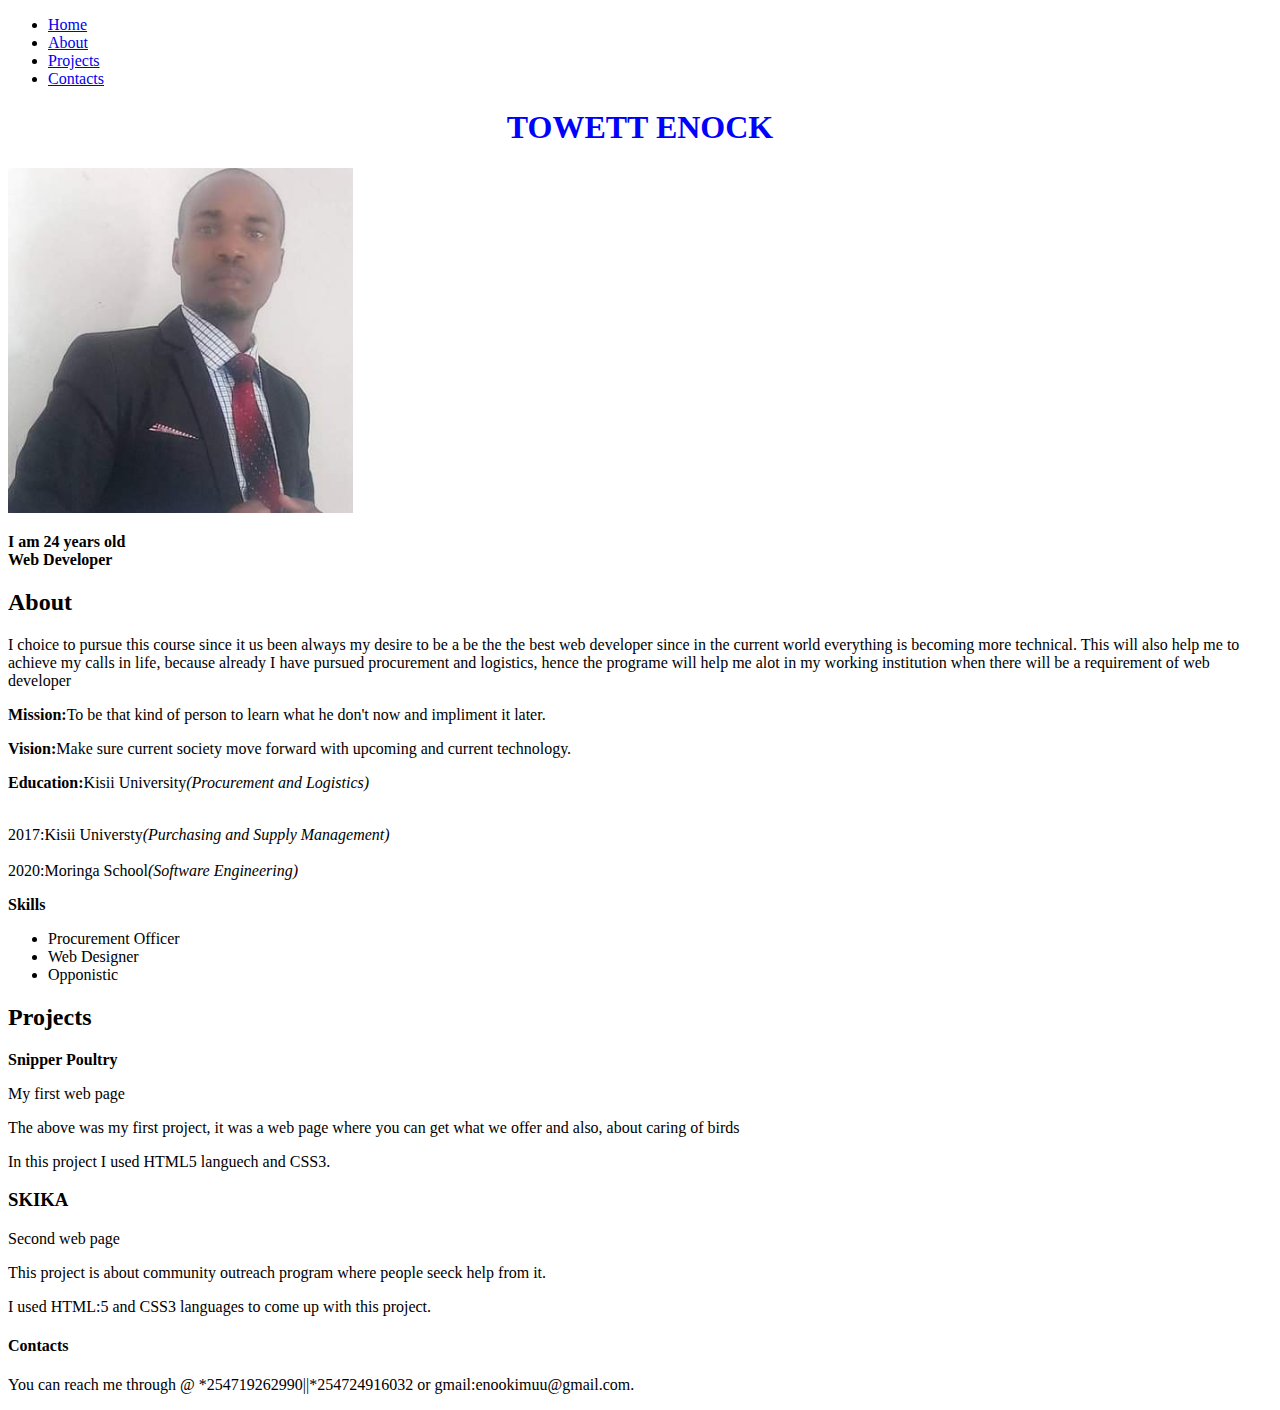
==== index.html @ b2b4a3a4 "add contacts" ====
<!DOCTYPE html>
<html lang="en">
<head>
    <meta charset="UTF-8">
    <meta name="viewport" content="width=device-width, initial-scale=1.0">
    <title>PORTFOLIO</title>
    <link rel="stylesheet" href="./styles.css">
</head>
<body>
    <header class="navbar">
       <nav>
           <ul>
               <li><a href=".index.html">Home</a></li>
               <li><a href=".about">About</a></li>
               <li><a href=".projects">Projects</a></li>
               <li><a href=".contacts">Contacts</a></li>
           </ul>
       </nav> 
    </header>
    <div class="name">
        <h1><strong>TOWETT ENOCK</strong></h1>
        <img src="./images/photo24.png" alt="a image of me">
        <p><b>I am 24 years old<br><span>Web Developer</span></b></p>
       </div>
    <div id="About">
        <h2><b>About</b></h2>
        <p>I choice to pursue this course since it us been always my desire to be a be the the best web developer since in the current world everything is becoming more technical. This will also help me to achieve my calls in life, because already I have pursued procurement and logistics, hence the programe will help me alot in my working institution when there will be a requirement of web developer</p>
        <p><strong>Mission:</strong>To be that kind of person to learn what he don't now and impliment it later.</p>
        <p><strong>Vision:</strong>Make sure current society move forward with upcoming and current technology.</p>
        <p><strong>Education:</strong>Kisii University<em>(Procurement and Logistics)</em></p>
                           <br> 2017:Kisii Universty<em>(Purchasing and Supply Management)</em></br>
                            <br>2020:Moringa School<em>(Software Engineering)</em>
        <p><strong>Skills</strong></p>
        <ul>
            <li>Procurement Officer</li>
            <lI>Web Designer</lI>
            <li>Opponistic</li>
        </ul>
    </div>
    <div id="Projects">
        <h2><strong>Projects</strong></h2>
        <p><b>Snipper Poultry</b></p>
        <a href="https://enock24.github.io/Poultry-farm/"><a>My first web page</a>
        <p>The above was my first project, it was a web page where you can get what we offer and also, about caring of birds</p>
        <p>In this project I used HTML5 languech and CSS3.</p>
        <h3><b>SKIKA</b></h3>
        <a href="https://kennedy-karuri.github.io/SKIKA/"><a>Second web page</a>
        <p>This project is about community outreach program where people seeck help from it.</p>
        <p>I used HTML:5 and CSS3 languages to come up with this project.</p>
    </div>
    <div id="footer">
        <h4><strong>Contacts</strong></h4>
        <p>You can reach me through @ *254719262990||*254724916032 or gmail:enookimuu@gmail.com.</p>
    </div>
</body>
</html>
---- styles.css ----
h1 {
    color: blue;
    text-align: center;
}
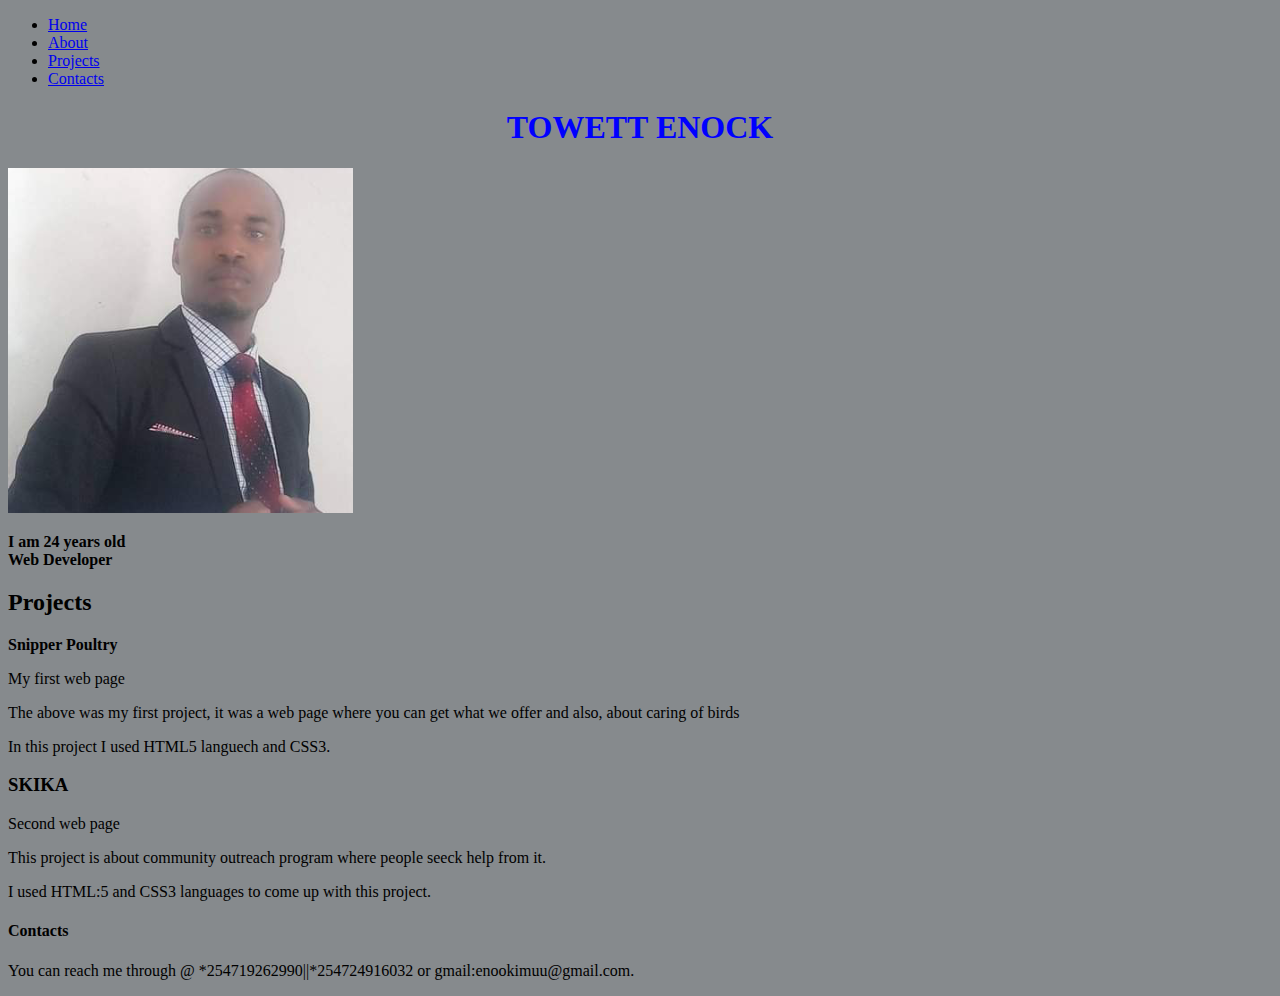
==== commit 7c66d2d8: "add about.html" ====
--- a/index.html
+++ b/index.html
@@ -10,33 +10,18 @@
     <header class="navbar">
        <nav>
            <ul>
-               <li><a href=".index.html">Home</a></li>
-               <li><a href=".about">About</a></li>
-               <li><a href=".projects">Projects</a></li>
-               <li><a href=".contacts">Contacts</a></li>
+               <li><a href="#index.html">Home</a></li>
+               <li><a href="#about">About</a></li>
+               <li><a href="#projects">Projects</a></li>
+               <li><a href="#contacts">Contacts</a></li>
            </ul>
        </nav> 
     </header>
-    <div class="name">
         <h1><strong>TOWETT ENOCK</strong></h1>
         <img src="./images/photo24.png" alt="a image of me">
         <p><b>I am 24 years old<br><span>Web Developer</span></b></p>
        </div>
-    <div id="About">
-        <h2><b>About</b></h2>
-        <p>I choice to pursue this course since it us been always my desire to be a be the the best web developer since in the current world everything is becoming more technical. This will also help me to achieve my calls in life, because already I have pursued procurement and logistics, hence the programe will help me alot in my working institution when there will be a requirement of web developer</p>
-        <p><strong>Mission:</strong>To be that kind of person to learn what he don't now and impliment it later.</p>
-        <p><strong>Vision:</strong>Make sure current society move forward with upcoming and current technology.</p>
-        <p><strong>Education:</strong>Kisii University<em>(Procurement and Logistics)</em></p>
-                           <br> 2017:Kisii Universty<em>(Purchasing and Supply Management)</em></br>
-                            <br>2020:Moringa School<em>(Software Engineering)</em>
-        <p><strong>Skills</strong></p>
-        <ul>
-            <li>Procurement Officer</li>
-            <lI>Web Designer</lI>
-            <li>Opponistic</li>
-        </ul>
-    </div>
+    
     <div id="Projects">
         <h2><strong>Projects</strong></h2>
         <p><b>Snipper Poultry</b></p>
--- a/styles.css
+++ b/styles.css
@@ -1,4 +1,13 @@
 h1 {
     color: blue;
     text-align: center;
+}
+body{
+    background-color: rgb(134, 138, 141);
+}
+home{
+    image:center
+}
+nav{
+    text-align:center:
 }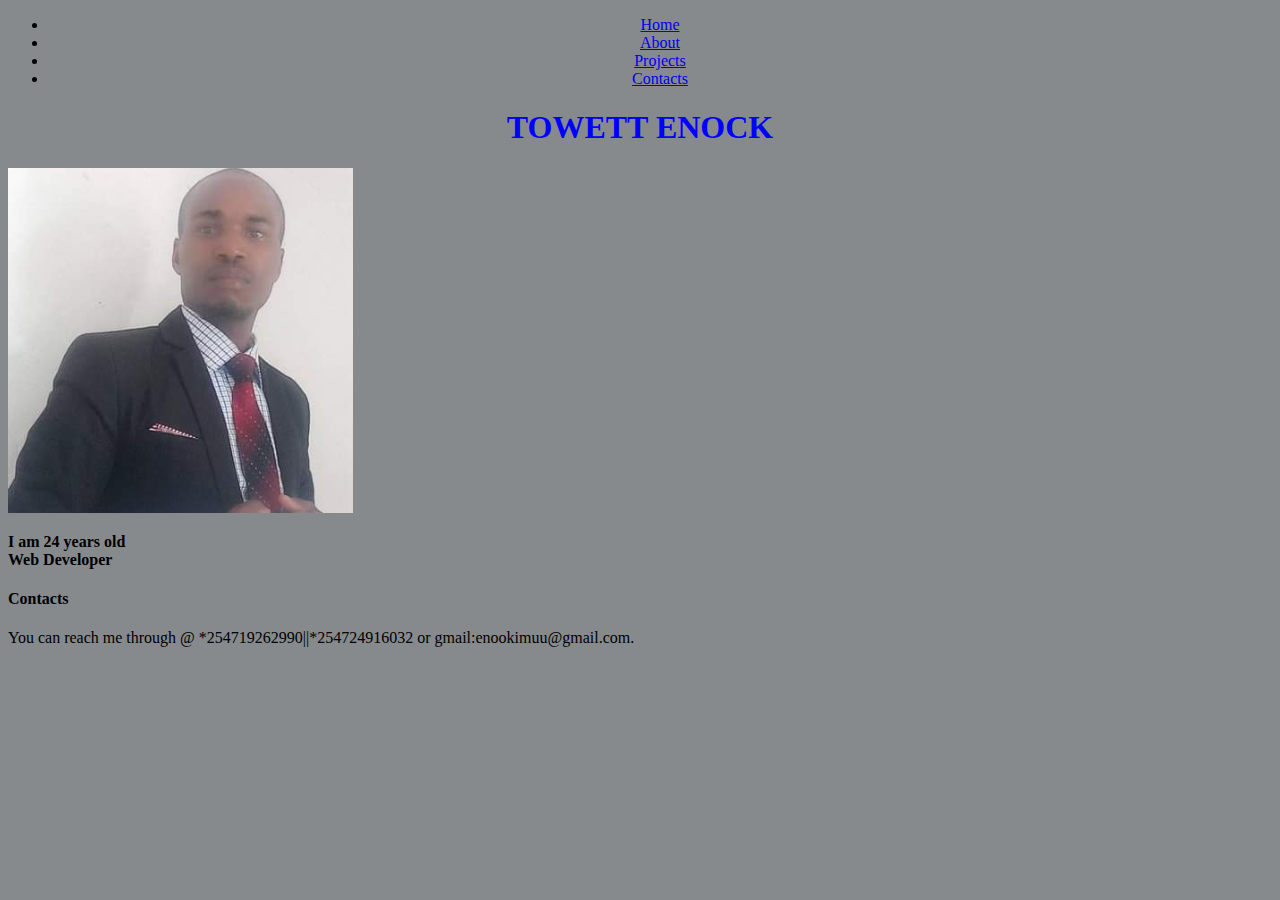
==== commit fdee7230: "add projects.html" ====
--- a/index.html
+++ b/index.html
@@ -7,7 +7,7 @@
     <link rel="stylesheet" href="./styles.css">
 </head>
 <body>
-    <header class="navbar">
+    <div class="navbar">
        <nav>
            <ul>
                <li><a href="#index.html">Home</a></li>
@@ -16,23 +16,13 @@
                <li><a href="#contacts">Contacts</a></li>
            </ul>
        </nav> 
-    </header>
+    </div>
         <h1><strong>TOWETT ENOCK</strong></h1>
         <img src="./images/photo24.png" alt="a image of me">
         <p><b>I am 24 years old<br><span>Web Developer</span></b></p>
        </div>
     
-    <div id="Projects">
-        <h2><strong>Projects</strong></h2>
-        <p><b>Snipper Poultry</b></p>
-        <a href="https://enock24.github.io/Poultry-farm/"><a>My first web page</a>
-        <p>The above was my first project, it was a web page where you can get what we offer and also, about caring of birds</p>
-        <p>In this project I used HTML5 languech and CSS3.</p>
-        <h3><b>SKIKA</b></h3>
-        <a href="https://kennedy-karuri.github.io/SKIKA/"><a>Second web page</a>
-        <p>This project is about community outreach program where people seeck help from it.</p>
-        <p>I used HTML:5 and CSS3 languages to come up with this project.</p>
-    </div>
+    
     <div id="footer">
         <h4><strong>Contacts</strong></h4>
         <p>You can reach me through @ *254719262990||*254724916032 or gmail:enookimuu@gmail.com.</p>
--- a/styles.css
+++ b/styles.css
@@ -5,9 +5,6 @@
 body{
     background-color: rgb(134, 138, 141);
 }
-home{
-    image:center
-}
 nav{
-    text-align:center:
+    text-align:center;
 }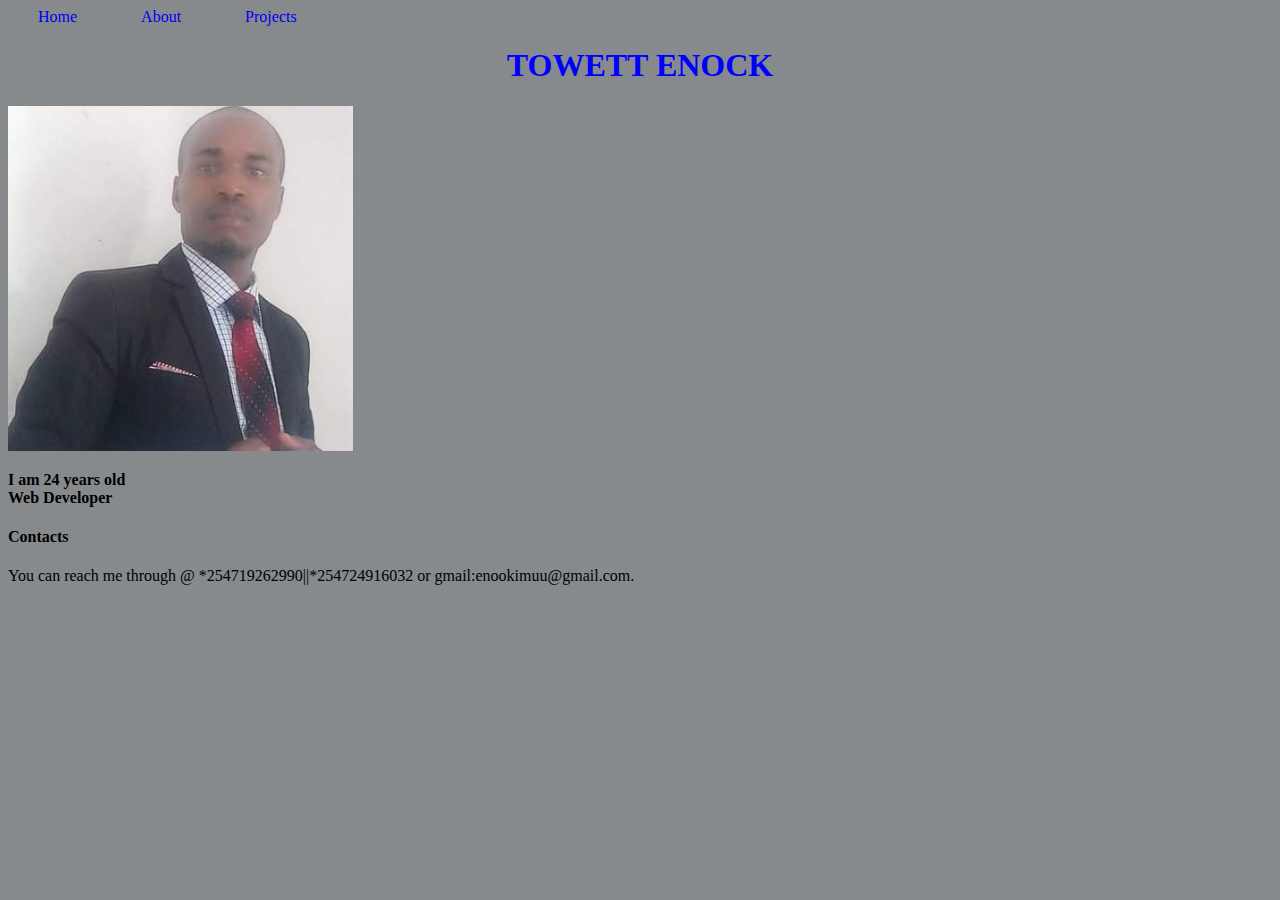
==== commit b8a3e585: "add html to about,project andindex add styles" ====
--- a/index.html
+++ b/index.html
@@ -9,12 +9,10 @@
 <body>
     <div class="navbar">
        <nav>
-           <ul>
-               <li><a href="#index.html">Home</a></li>
-               <li><a href="#about">About</a></li>
-               <li><a href="#projects">Projects</a></li>
-               <li><a href="#contacts">Contacts</a></li>
-           </ul>
+               <a href="index.html">Home</a></li>
+               <a href="about.html">About</a></li>
+               <a href="projects.html">Projects</a></li>
+
        </nav> 
     </div>
         <h1><strong>TOWETT ENOCK</strong></h1>
--- a/styles.css
+++ b/styles.css
@@ -5,6 +5,17 @@
 body{
     background-color: rgb(134, 138, 141);
 }
-nav{
+nav>a {
     text-align:center;
+    padding: 30px;
+    text-decoration: none;
+}
+image{
+    
+    width: 20px;
+
+}
+#contacts{
+    color: brown;
+    font-style: italic;
 }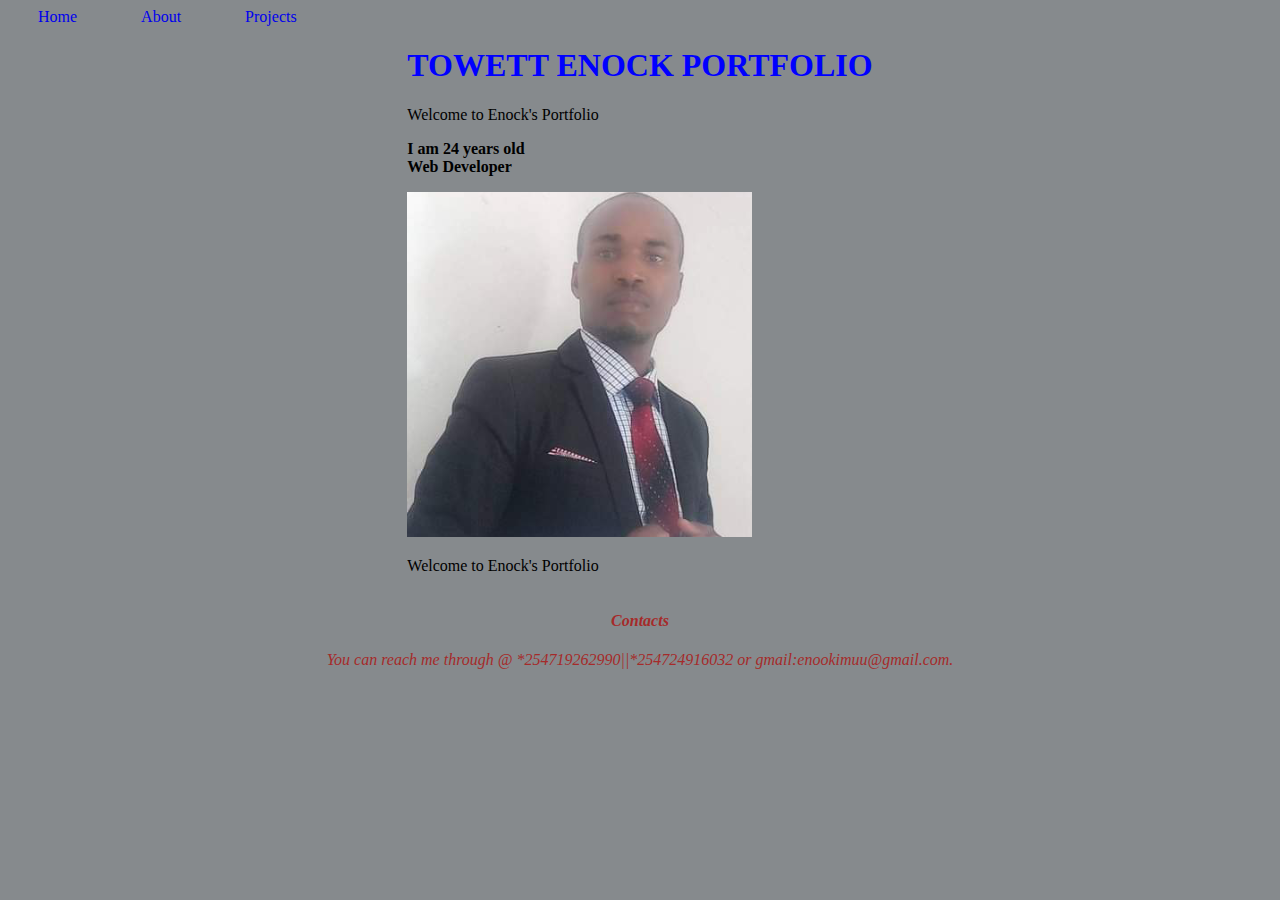
==== commit dbc18c66: "add styles to about.html" ====
--- a/index.html
+++ b/index.html
@@ -4,7 +4,7 @@
     <meta charset="UTF-8">
     <meta name="viewport" content="width=device-width, initial-scale=1.0">
     <title>PORTFOLIO</title>
-    <link rel="stylesheet" href="./styles.css">
+    <link rel="stylesheet" href="styles.css" type="text/css">
 </head>
 <body>
     <div class="navbar">
@@ -14,10 +14,14 @@
                <a href="projects.html">Projects</a></li>
 
        </nav> 
-    </div>
-        <h1><strong>TOWETT ENOCK</strong></h1>
+    <div class="home">
+        <di>
+        <h1><strong>TOWETT ENOCK PORTFOLIO</strong></h1>
+        <p>Welcome to Enock's Portfolio</p>
+        <p><b>I am 24 years old<br><span>Web Developer</span></b></p>
         <img src="./images/photo24.png" alt="a image of me">
-        <p><b>I am 24 years old<br><span>Web Developer</span></b></p>
+        <p>Welcome to Enock's Portfolio</p>
+        </di>
        </div>
     
     
--- a/styles.css
+++ b/styles.css
@@ -4,18 +4,31 @@
 }
 body{
     background-color: rgb(134, 138, 141);
+    background-image: -webkit-image-set();
 }
 nav>a {
     text-align:center;
     padding: 30px;
     text-decoration: none;
+    
 }
-image{
-    
-    width: 20px;
 
-}
-#contacts{
+
+#footer{
     color: brown;
     font-style: italic;
+    text-align: center;
+}
+#projects{
+    text-align: center;
+}
+span{
+    text-align: center;
+}
+#about{
+    text-align: center;
+}
+.home{
+    display:flex;
+    justify-content: center;
 }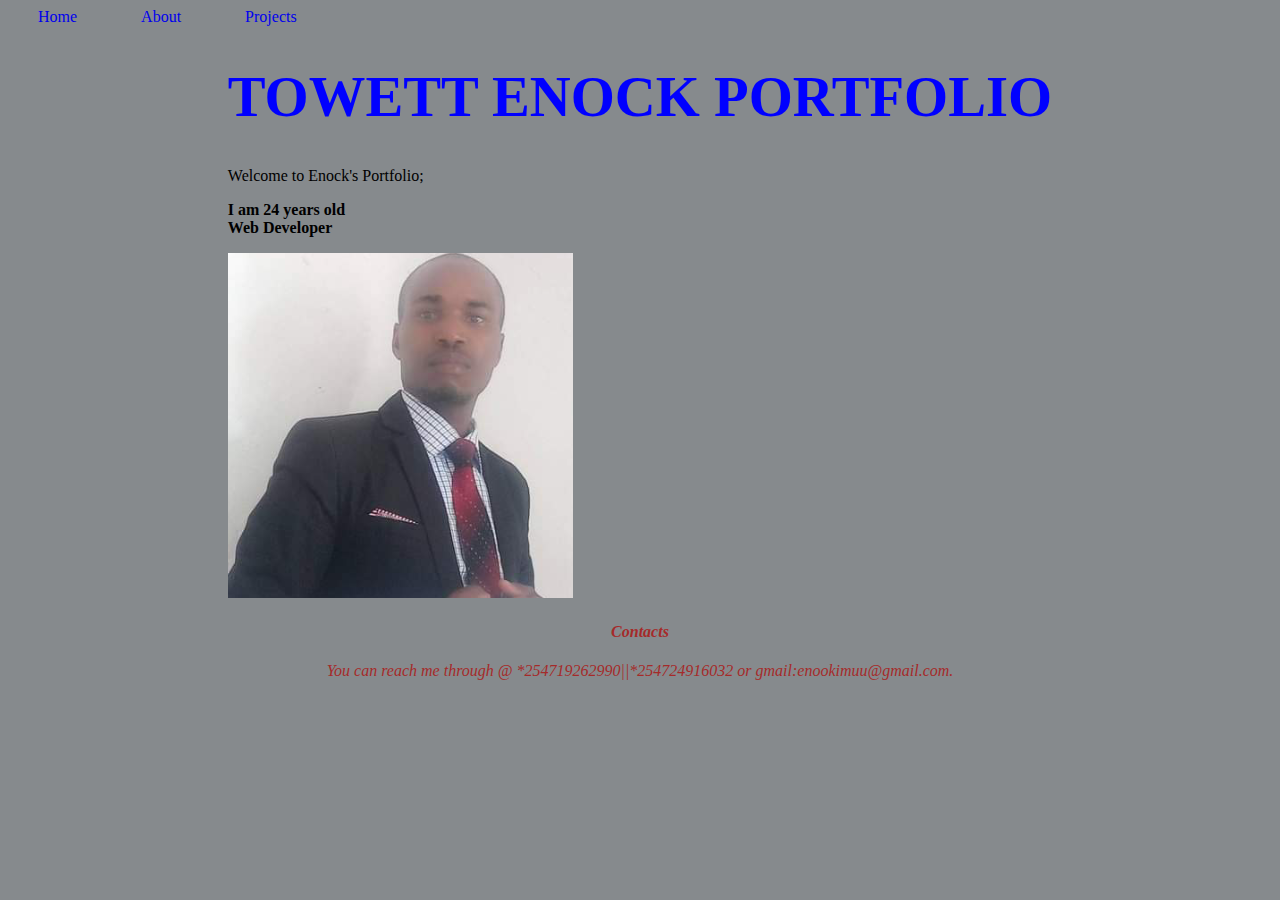
==== commit 9c59420b: "add styles to index.html" ====
--- a/index.html
+++ b/index.html
@@ -15,16 +15,13 @@
 
        </nav> 
     <div class="home">
-        <di>
+        <div>
         <h1><strong>TOWETT ENOCK PORTFOLIO</strong></h1>
-        <p>Welcome to Enock's Portfolio</p>
+        <p>Welcome to Enock's Portfolio;</p>
         <p><b>I am 24 years old<br><span>Web Developer</span></b></p>
         <img src="./images/photo24.png" alt="a image of me">
-        <p>Welcome to Enock's Portfolio</p>
-        </di>
+        </div>
        </div>
-    
-    
     <div id="footer">
         <h4><strong>Contacts</strong></h4>
         <p>You can reach me through @ *254719262990||*254724916032 or gmail:enookimuu@gmail.com.</p>
--- a/styles.css
+++ b/styles.css
@@ -1,10 +1,10 @@
 h1 {
     color: blue;
     text-align: center;
+    font-size: 1.5cm;
 }
 body{
     background-color: rgb(134, 138, 141);
-    background-image: -webkit-image-set();
 }
 nav>a {
     text-align:center;
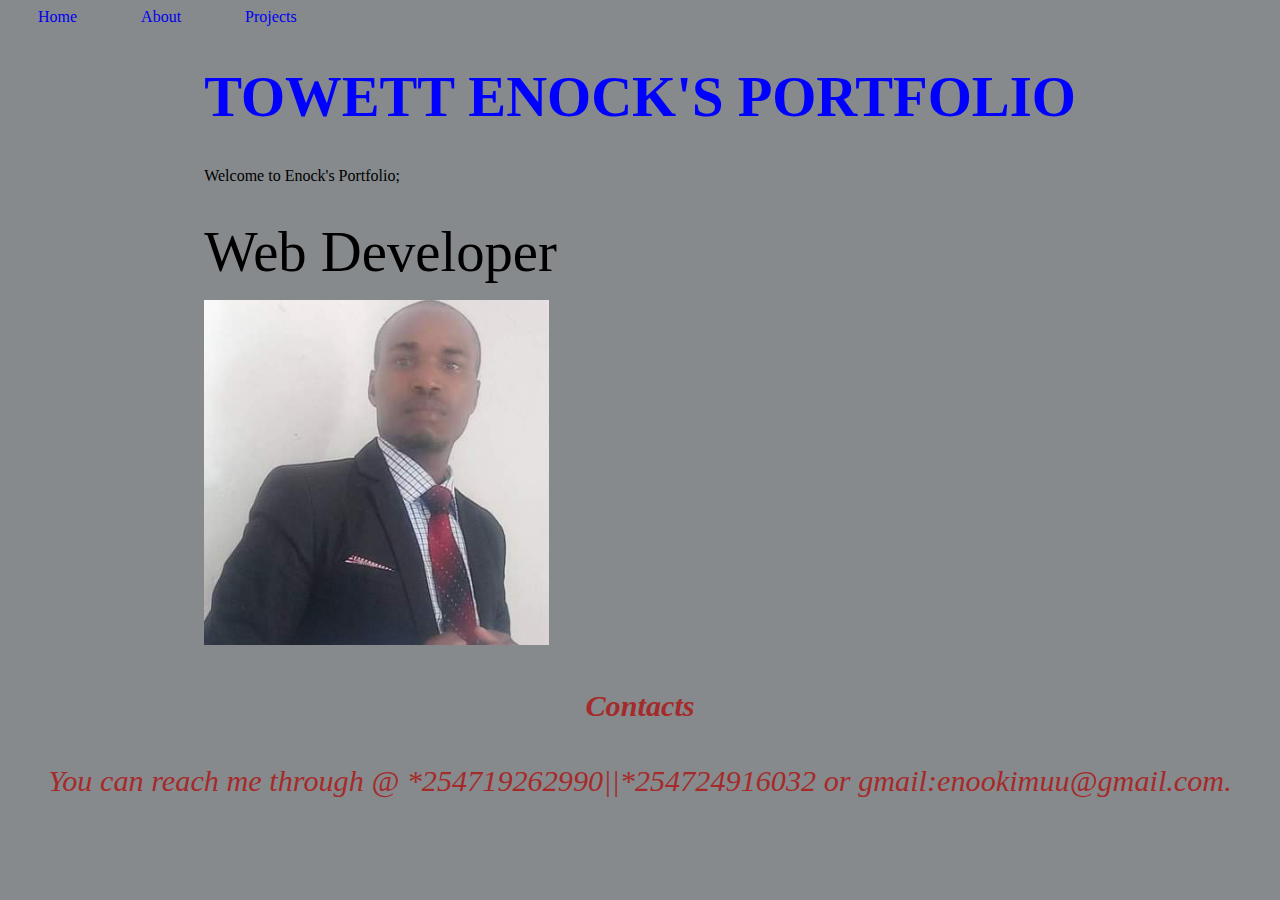
==== commit c2d70631: "add readme message" ====
--- a/index.html
+++ b/index.html
@@ -16,9 +16,9 @@
        </nav> 
     <div class="home">
         <div>
-        <h1><strong>TOWETT ENOCK PORTFOLIO</strong></h1>
+        <h1><strong>TOWETT ENOCK'S PORTFOLIO</strong></h1>
         <p>Welcome to Enock's Portfolio;</p>
-        <p><b>I am 24 years old<br><span>Web Developer</span></b></p>
+        <p><br><span>Web Developer</span></b></p>
         <img src="./images/photo24.png" alt="a image of me">
         </div>
        </div>
--- a/styles.css
+++ b/styles.css
@@ -18,17 +18,24 @@
     color: brown;
     font-style: italic;
     text-align: center;
+    font-size: 0.8cm;
 }
 #projects{
     text-align: center;
+    font-size: 0.5cm;
 }
 span{
     text-align: center;
+    font-size: 1.5cm;
 }
 #about{
     text-align: center;
+    font-size: 0.5cm;
 }
 .home{
     display:flex;
     justify-content: center;
+}
+p{
+    font-style: inherit;
 }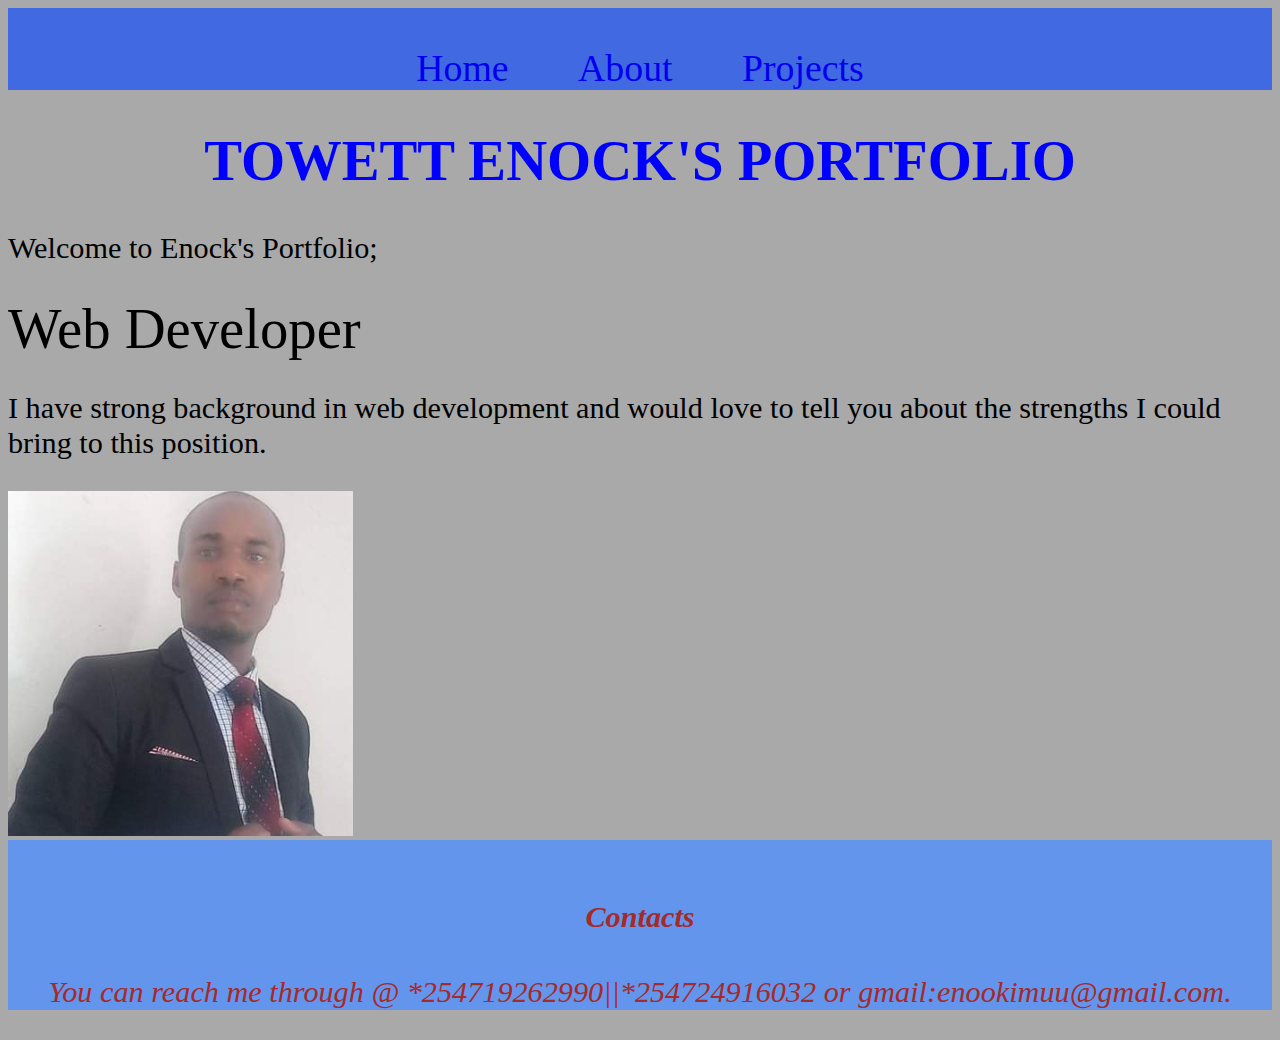
==== commit 16171d94: "add readme an styles" ====
--- a/index.html
+++ b/index.html
@@ -15,12 +15,13 @@
 
        </nav> 
     <div class="home">
-        <div>
+       <div>
         <h1><strong>TOWETT ENOCK'S PORTFOLIO</strong></h1>
         <p>Welcome to Enock's Portfolio;</p>
-        <p><br><span>Web Developer</span></b></p>
+        <p><span>Web Developer</span></p>
+        <p>I have strong background in web development and would love to tell you about the strengths I could bring to this position.</p>
         <img src="./images/photo24.png" alt="a image of me">
-        </div>
+       </div>
        </div>
     <div id="footer">
         <h4><strong>Contacts</strong></h4>
--- a/styles.css
+++ b/styles.css
@@ -4,13 +4,19 @@
     font-size: 1.5cm;
 }
 body{
-    background-color: rgb(134, 138, 141);
+    background-color: darkgrey;
+
 }
 nav>a {
-    text-align:center;
+    text-align:right center;
     padding: 30px;
     text-decoration: none;
-    
+}
+nav{
+    text-align:center;
+    background-color: royalblue;
+    padding-top: 1cm;
+    font-size: 1cm;
 }
 
 
@@ -19,6 +25,8 @@
     font-style: italic;
     text-align: center;
     font-size: 0.8cm;
+    background-color:cornflowerblue;
+    padding-top: 0.5cm;
 }
 #projects{
     text-align: center;
@@ -36,6 +44,15 @@
     display:flex;
     justify-content: center;
 }
-p{
-    font-style: inherit;
-}+
+@media screen and (max-width:1000px){
+   #primary{width: 70%;}
+   #secondary{width:35%; margin-left: 5%;}
+}
+@media screen and (max-width:480px){
+    #primary{width:90%}
+    #secondary{width:90%; margin:0; border:none;}
+}
+.home p{
+    font-size: 0.8cm;
+}
